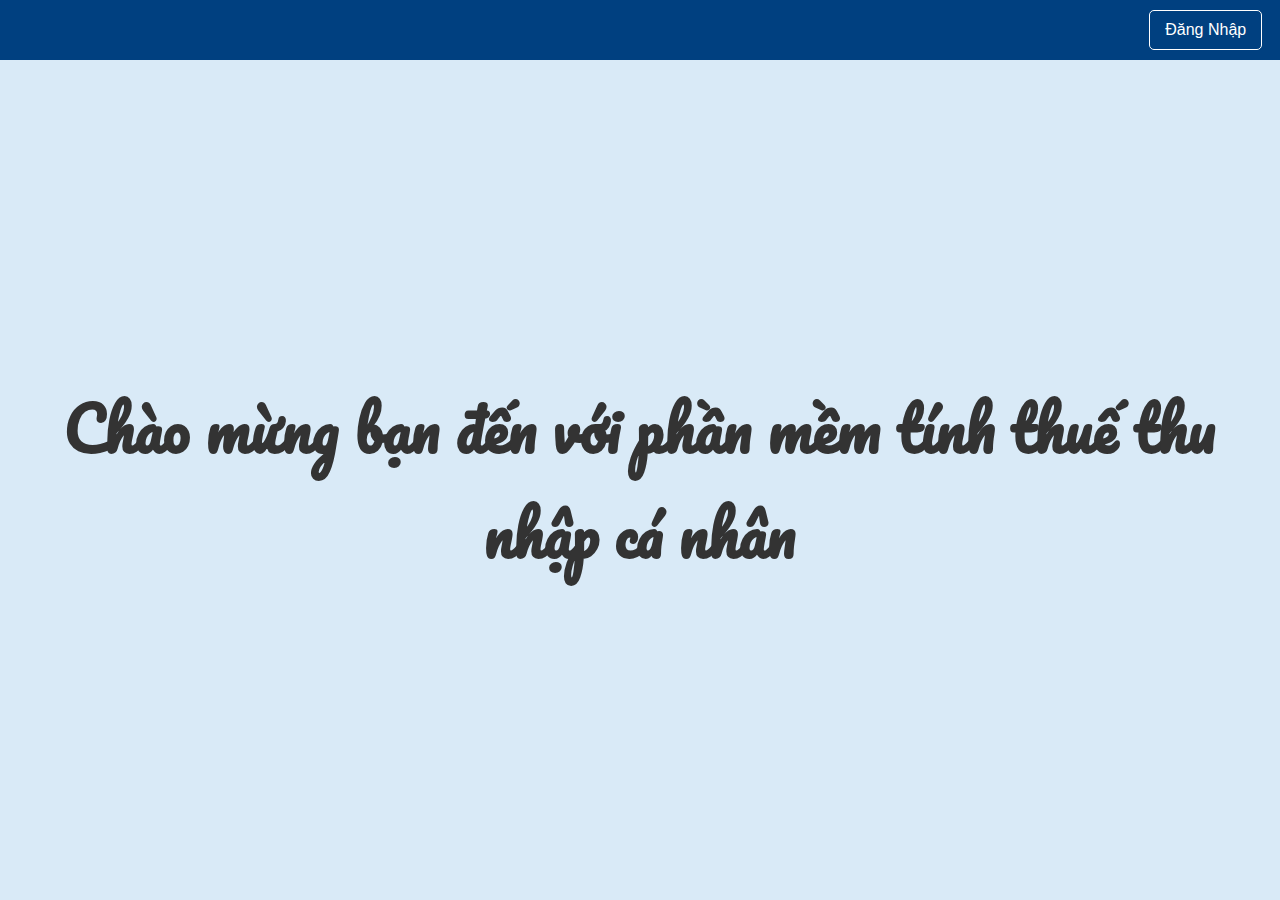
==== index.html @ 79c93a6e "upload code" ====
<!DOCTYPE html>
<html lang="vi">
<head>
    <meta charset="UTF-8">
    <meta name="viewport" content="width=device-width, initial-scale=1.0">
    <title>Phần Mềm Tính Thuế</title>
    <link href="https://fonts.googleapis.com/css2?family=Pacifico&display=swap" rel="stylesheet">
    <link rel="stylesheet" href="./styles/index.css">
</head>
<body>
    <header>
        <a href="#" onclick="showLogin()" class="register-button">Đăng Nhập</a>
    </header>
    <main>
        <div class="welcome-message">Chào mừng bạn đến với phần mềm tính thuế thu nhập cá nhân</div>

        <!-- Form Đăng Nhập -->
        <div class="form-container" id="login-form" style="display: none;">
            <h2>Đăng Nhập</h2>
            <div>
                <label for="user-type">Chọn chức vụ:<span class="required">*</span></label>
                <select id="user-type">
                    <option value="nhan-vien">Nhân Viên</option>
                    <option value="truong-phong">Trưởng Phòng</option>
                    <option value="ke-toan">Kế Toán</option>
                </select>
            </div>
            <div>
                <label for="cccd">CCCD:<span class="required">*</span></label>
                <input type="text" id="cccd" maxlength="12" oninput="validateCCCD()">
                <div id="cccd-error" class="error-message" style="display: none;">CCCD phải có 12 số.</div>
            </div>
            <div>
                <label for="password">Mật Khẩu:<span class="required">*</span></label>
                <input type="password" id="password">
            </div>
            <button id="button" onclick="login()">Đăng Nhập</button>
        </div>
    </main>
    <script src="./javascript/index.js"></script>
</body>
</html>
---- styles/index.css ----
body {
    font-family: Arial, sans-serif;
    margin: 0;
    padding: 0;
    display: flex;
    flex-direction: column;
    min-height: 100vh;
}

header {
    background-color: #004080;
    color: white;
    padding: 10px 20px;
    position: fixed;
    width: 100%;
    top: 0;
    display: flex;
    justify-content: flex-end;
    align-items: center;
}

header a {
    color: white;
    text-decoration: none;
    margin-left: 20px;
    padding: 10px 15px;
    border: 1px solid white;
    border-radius: 5px;
    transition: background-color 0.3s;
}

header a:hover {
    background-color: white;
    color: #004080;
}

.register-button {
    margin-right: 1cm; 
}

main {
    margin-top: 60px; 
    flex: 1;
    display: flex;
    justify-content: center;
    align-items: center;
    text-align: center;
    background-color: #d9eaf7;
    padding: 20px;
}

.form-container {
    background: white;
    border-radius: 5px;
    box-shadow: 0 2px 10px rgba(0, 0, 0, 0.1);
    padding: 20px;
    width: 300px;
}

h2 {
    margin: 0 0 15px;
}

label {
    display: block;
    margin-bottom: 5px;
    text-align: left; 
}

input, select {
    width: 100%;
    padding: 8px;
    margin-bottom: 10px;
    border: 1px solid #ccc;
    border-radius: 4px;
}

button {
    background-color: #004080;
    color: white;
    border: none;
    padding: 10px;
    border-radius: 5px;
    cursor: pointer;
}

button:hover {
    background-color: #021324;
}

.error-message {
    color: red;
    font-size: 0.9em;
}

.welcome-message {
    font-size: 3.75em;
    font-weight: bold;
    font-family: 'Pacifico', cursive;
    color: #333;
    margin: 0;
}

.required {
    color: red; 
    margin-left: 5px; 
}

@media (max-width: 600px) {
    .welcome-message {
        font-size: 1.8em;
    }
}
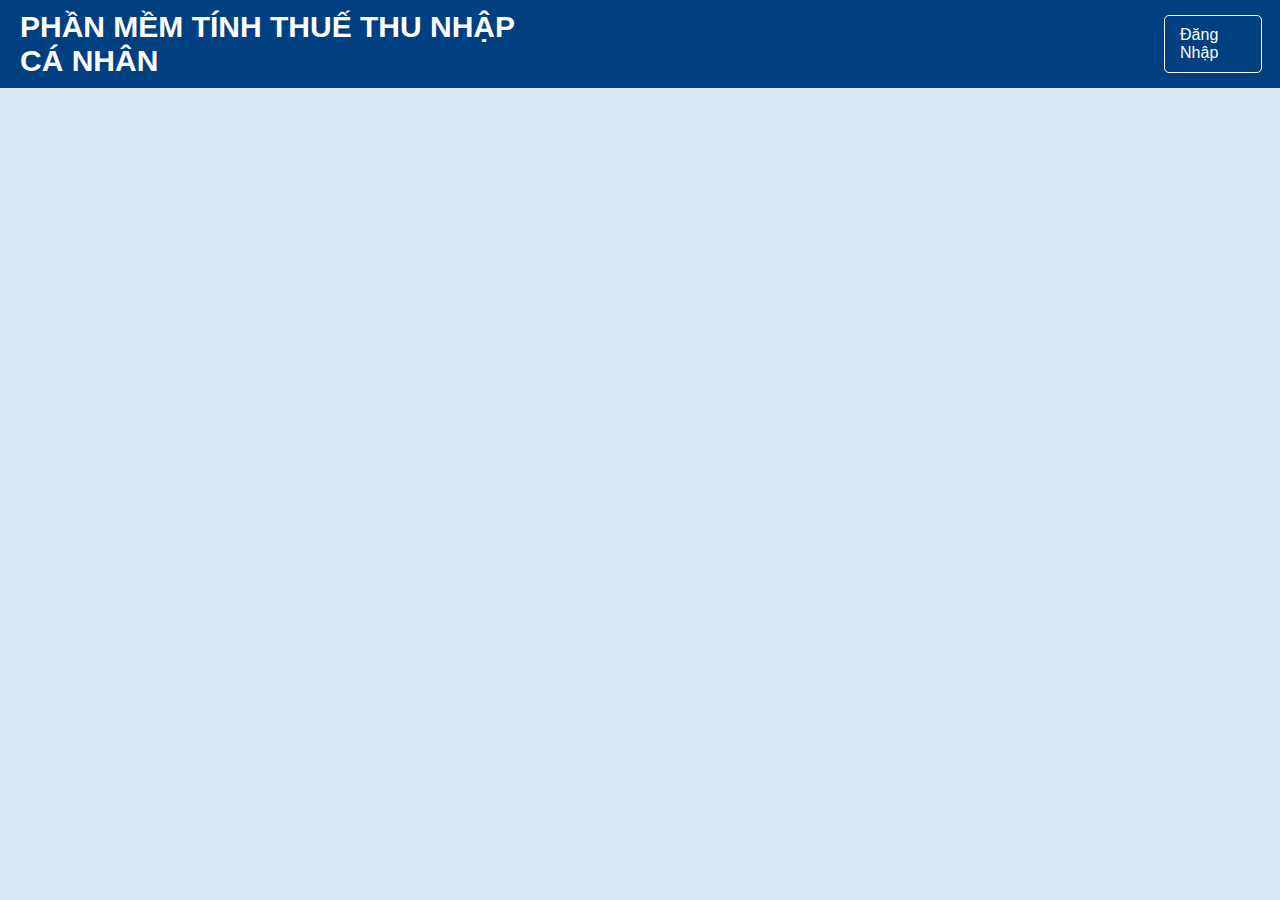
==== commit 1bf1b306: "Fix các chức năng của Kế Toán. Nhúng nhanvien.html vào nhanhvien.php để liên kết csdl. Fix lại index" ====
--- a/index.html
+++ b/index.html
@@ -1,42 +1,65 @@
 <!DOCTYPE html>
 <html lang="vi">
+
 <head>
     <meta charset="UTF-8">
     <meta name="viewport" content="width=device-width, initial-scale=1.0">
     <title>Phần Mềm Tính Thuế</title>
+    <link rel="icon" href="./Anh/header/anh1.jpg" type="image/jpeg">
     <link href="https://fonts.googleapis.com/css2?family=Pacifico&display=swap" rel="stylesheet">
     <link rel="stylesheet" href="./styles/index.css">
 </head>
+
 <body>
     <header>
+        <div class="welcome-message" id="welcome-message">PHẦN MỀM TÍNH THUẾ THU NHẬP CÁ NHÂN</div>
         <a href="#" onclick="showLogin()" class="register-button">Đăng Nhập</a>
     </header>
     <main>
-        <div class="welcome-message">Chào mừng bạn đến với phần mềm tính thuế thu nhập cá nhân</div>
+        <div class="background"></div>
 
         <!-- Form Đăng Nhập -->
         <div class="form-container" id="login-form" style="display: none;">
             <h2>Đăng Nhập</h2>
-            <div>
-                <label for="user-type">Chọn chức vụ:<span class="required">*</span></label>
-                <select id="user-type">
-                    <option value="nhan-vien">Nhân Viên</option>
-                    <option value="truong-phong">Trưởng Phòng</option>
-                    <option value="ke-toan">Kế Toán</option>
-                </select>
-            </div>
-            <div>
-                <label for="cccd">CCCD:<span class="required">*</span></label>
-                <input type="text" id="cccd" maxlength="12" oninput="validateCCCD()">
-                <div id="cccd-error" class="error-message" style="display: none;">CCCD phải có 12 số.</div>
-            </div>
-            <div>
-                <label for="password">Mật Khẩu:<span class="required">*</span></label>
-                <input type="password" id="password">
-            </div>
-            <button id="button" onclick="login()">Đăng Nhập</button>
+            <form method="POST" action="index.php">
+                <div>
+                    <label for="user-type">Chọn chức vụ:<span class="required">*</span></label>
+                    <select id="user-type" name="user-type" required>
+                        <option value="nhan-vien">Nhân Viên</option>
+                        <option value="truong-phong">Trưởng Phòng</option>
+                        <option value="ke-toan">Kế Toán</option>
+                    </select>
+                </div>
+                <div>
+                    <label for="cccd">CCCD:<span class="required">*</span></label>
+                    <input type="text" id="cccd" name="cccd" maxlength="12" oninput="validateCCCD()" required>
+                    <div id="cccd-error" class="error-message" style="display: none;">CCCD phải có 12 số.</div>
+                </div>
+                <div>
+                    <label for="password">Mật Khẩu:<span class="required">*</span></label>
+                    <input type="password" id="password" name="password" required>
+                </div>
+                <button type="submit">Đăng Nhập</button>
+            </form>
         </div>
     </main>
-    <script src="./javascript/index.js"></script>
+
+    <script>
+        function validateCCCD() {
+            const cccd = document.getElementById('cccd').value;
+            const errorMessage = document.getElementById('cccd-error');
+            if (cccd.length !== 12 || !/^\d+$/.test(cccd)) {
+                errorMessage.style.display = 'block';
+            } else {
+                errorMessage.style.display = 'none';
+            }
+        }
+
+        function showLogin() {
+            document.getElementById('login-form').style.display = 'block';
+            document.getElementById('welcome-message').style.display = 'block';
+        }
+    </script>
 </body>
-</html>
+
+</html>--- a/styles/index.css
+++ b/styles/index.css
@@ -35,11 +35,11 @@
 }
 
 .register-button {
-    margin-right: 1cm; 
+    margin-right: 1cm;
 }
 
 main {
-    margin-top: 60px; 
+    margin-top: 60px;
     flex: 1;
     display: flex;
     justify-content: center;
@@ -48,6 +48,7 @@
     background-color: #d9eaf7;
     padding: 20px;
 }
+
 
 .form-container {
     background: white;
@@ -64,10 +65,11 @@
 label {
     display: block;
     margin-bottom: 5px;
-    text-align: left; 
+    text-align: left;
 }
 
-input, select {
+input,
+select {
     width: 100%;
     padding: 8px;
     margin-bottom: 10px;
@@ -94,16 +96,16 @@
 }
 
 .welcome-message {
-    font-size: 3.75em;
+    font-size: 30px;
     font-weight: bold;
-    font-family: 'Pacifico', cursive;
-    color: #333;
-    margin: 0;
+    font-family: 'Arial';
+    color: white;
+    margin-right: 600px;
 }
 
 .required {
-    color: red; 
-    margin-left: 5px; 
+    color: red;
+    margin-left: 5px;
 }
 
 @media (max-width: 600px) {
